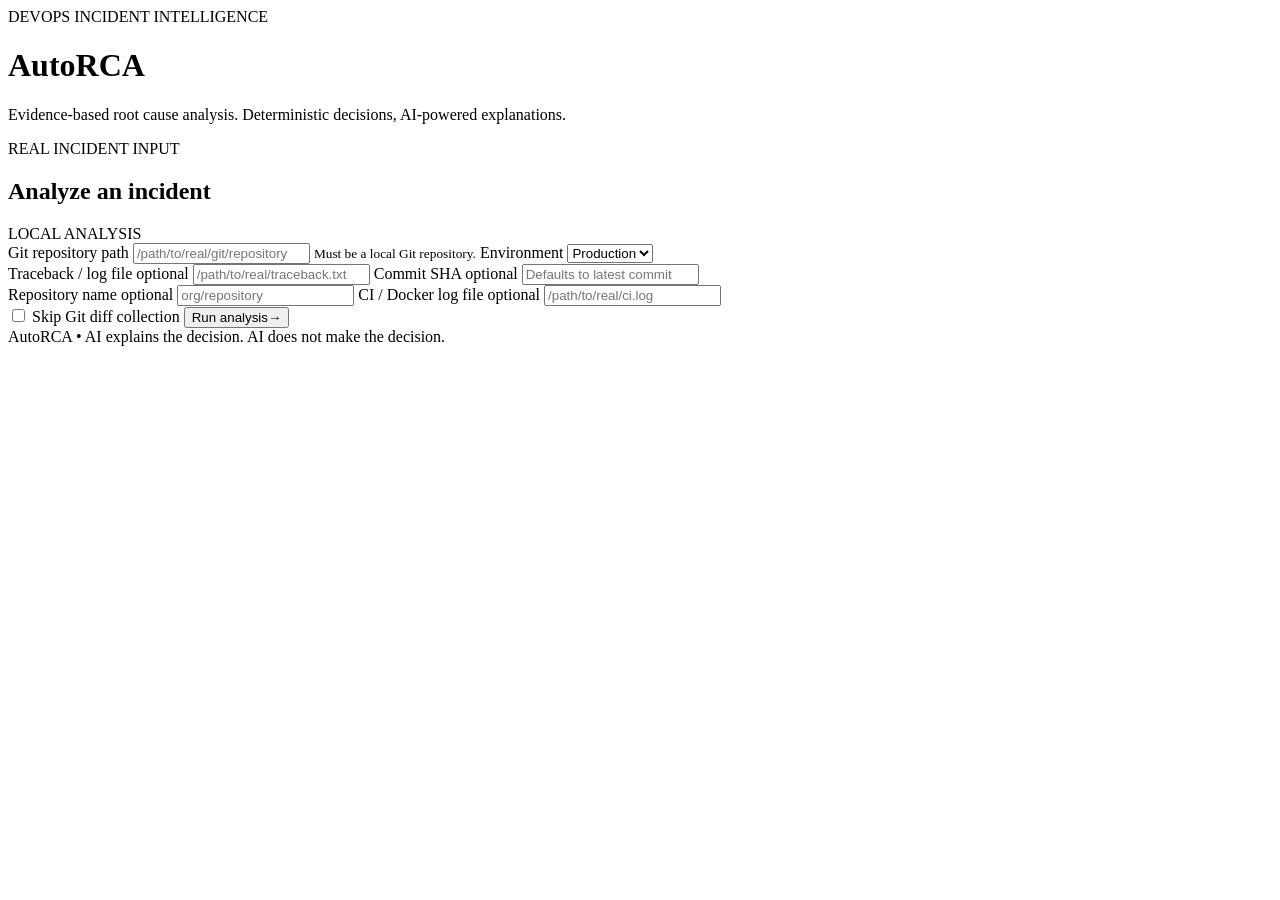
==== web/static/index.html @ 7a9911f0 "Initialize web application structure with static assets and tests Replit-Commit-Author: Agent" ====
<!doctype html>
<html lang="en">
  <head>
    <meta charset="utf-8">
    <meta name="viewport" content="width=device-width, initial-scale=1">
    <title>AutoRCA — Incident Analysis</title>
    <link rel="stylesheet" href="/styles.css">
  </head>
  <body>
    <main class="shell">
      <header class="hero">
        <div class="eyebrow">DEVOPS INCIDENT INTELLIGENCE</div>
        <h1>Auto<span>RCA</span></h1>
        <p>Evidence-based root cause analysis. Deterministic decisions, AI-powered explanations.</p>
      </header>

      <section class="panel form-panel">
        <div class="section-heading">
          <div>
            <div class="eyebrow">REAL INCIDENT INPUT</div>
            <h2>Analyze an incident</h2>
          </div>
          <span class="live-pill"><i></i> LOCAL ANALYSIS</span>
        </div>
        <form id="analysis-form">
          <div class="grid two">
            <label>Git repository path
              <input name="repo" required placeholder="/path/to/real/git/repository">
              <small>Must be a local Git repository.</small>
            </label>
            <label>Environment
              <select name="environment" required>
                <option value="production">Production</option>
                <option value="staging">Staging</option>
                <option value="local">Local</option>
              </select>
            </label>
          </div>
          <div class="grid two">
            <label>Traceback / log file <span class="optional">optional</span>
              <input name="traceback" placeholder="/path/to/real/traceback.txt">
            </label>
            <label>Commit SHA <span class="optional">optional</span>
              <input name="commit" placeholder="Defaults to latest commit">
            </label>
          </div>
          <div class="grid two">
            <label>Repository name <span class="optional">optional</span>
              <input name="full_name" placeholder="org/repository">
            </label>
            <label>CI / Docker log file <span class="optional">optional</span>
              <input name="ci_log" placeholder="/path/to/real/ci.log">
            </label>
          </div>
          <div class="form-footer">
            <label class="check"><input type="checkbox" name="no_diff"> Skip Git diff collection</label>
            <button type="submit" id="submit-button"><span>Run analysis</span><b>→</b></button>
          </div>
        </form>
        <div id="status" class="status" hidden></div>
      </section>

      <section id="results" hidden>
        <div class="result-banner">
          <div><div class="eyebrow">ANALYSIS COMPLETE</div><strong id="incident-id"></strong></div>
          <span id="environment-badge"></span>
        </div>
        <div class="panel deterministic">
          <div class="section-heading compact">
            <div>
              <div class="label deterministic-label">DETERMINISTIC RESULT</div>
              <h2>Root cause decision</h2>
            </div>
            <div class="confidence"><span id="confidence-value">—</span><small>confidence</small></div>
          </div>
          <div class="root-cause" id="root-cause">—</div>
          <div class="metrics">
            <div><span>SEVERITY</span><strong id="severity">—</strong></div>
            <div><span>RELATED COMMIT</span><strong id="commit-sha">—</strong></div>
            <div><span>REPOSITORY</span><strong id="repository">—</strong></div>
          </div>
          <div class="evidence-block">
            <div class="label">SUPPORTING EVIDENCE</div>
            <div id="evidence-list" class="evidence-list"></div>
          </div>
        </div>
        <div class="panel ai-panel">
          <div class="section-heading compact">
            <div>
              <div class="label ai-label">AI-GENERATED EXPLANATION</div>
              <h2>What happened and what to do</h2>
            </div>
            <span class="ai-mark">✦</span>
          </div>
          <div class="ai-grid">
            <div><div class="label">EXPLANATION</div><p id="explanation"></p><p class="reasoning" id="reasoning"></p></div>
            <div class="fix-card"><div class="label">RECOMMENDED FIX</div><h3 id="fix-description"></h3><ol id="fix-steps"></ol></div>
          </div>
        </div>
      </section>
      <footer>AutoRCA <span>•</span> AI explains the decision. AI does not make the decision.</footer>
    </main>
    <script src="/app.js"></script>
  </body>
</html>
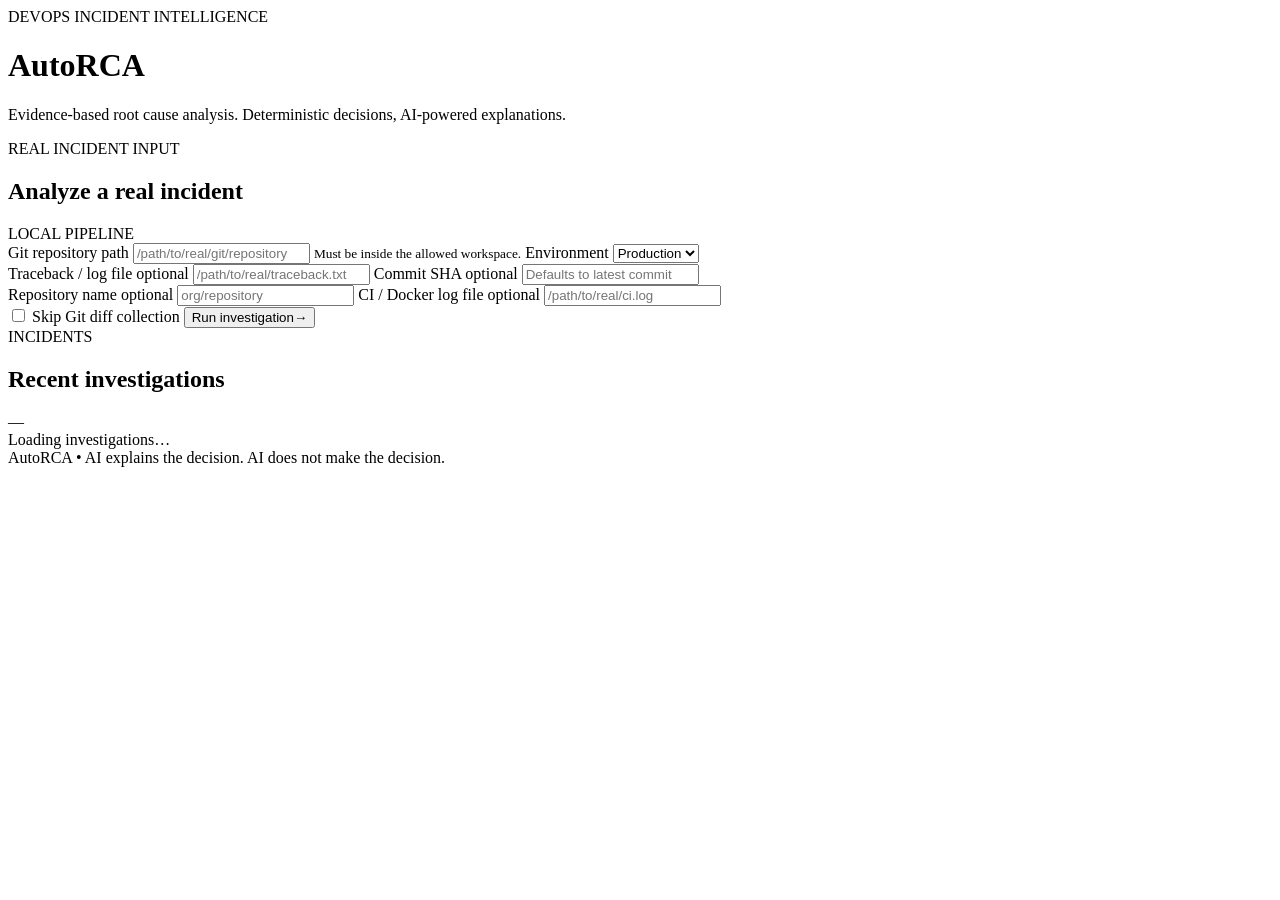
==== commit 6ef01f7b: "done" ====
--- a/web/static/index.html
+++ b/web/static/index.html
@@ -3,7 +3,7 @@
   <head>
     <meta charset="utf-8">
     <meta name="viewport" content="width=device-width, initial-scale=1">
-    <title>AutoRCA — Incident Analysis</title>
+    <title>AutoRCA — Investigation Console</title>
     <link rel="stylesheet" href="/styles.css">
   </head>
   <body>
@@ -14,19 +14,20 @@
         <p>Evidence-based root cause analysis. Deterministic decisions, AI-powered explanations.</p>
       </header>
 
-      <section class="panel form-panel">
+      <!-- ============== Create new investigation ============== -->
+      <section class="panel form-panel" id="new-investigation-panel">
         <div class="section-heading">
           <div>
             <div class="eyebrow">REAL INCIDENT INPUT</div>
-            <h2>Analyze an incident</h2>
-          </div>
-          <span class="live-pill"><i></i> LOCAL ANALYSIS</span>
-        </div>
-        <form id="analysis-form">
+            <h2>Analyze a real incident</h2>
+          </div>
+          <span class="live-pill"><i></i> LOCAL PIPELINE</span>
+        </div>
+        <form id="investigation-form">
           <div class="grid two">
             <label>Git repository path
               <input name="repo" required placeholder="/path/to/real/git/repository">
-              <small>Must be a local Git repository.</small>
+              <small>Must be inside the allowed workspace.</small>
             </label>
             <label>Environment
               <select name="environment" required>
@@ -54,50 +55,218 @@
           </div>
           <div class="form-footer">
             <label class="check"><input type="checkbox" name="no_diff"> Skip Git diff collection</label>
-            <button type="submit" id="submit-button"><span>Run analysis</span><b>→</b></button>
+            <button type="submit" id="submit-button"><span>Run investigation</span><b>→</b></button>
           </div>
         </form>
         <div id="status" class="status" hidden></div>
       </section>
 
-      <section id="results" hidden>
+      <!-- ============== Incident list ============== -->
+      <section class="panel" id="incidents-panel">
+        <div class="section-heading">
+          <div>
+            <div class="eyebrow">INCIDENTS</div>
+            <h2>Recent investigations</h2>
+          </div>
+          <span id="incidents-count" class="muted">—</span>
+        </div>
+        <div id="incidents-list" class="incident-list">
+          <div class="empty">Loading investigations…</div>
+        </div>
+      </section>
+
+      <!-- ============== Investigation detail ============== -->
+      <section id="investigation-detail" hidden>
         <div class="result-banner">
-          <div><div class="eyebrow">ANALYSIS COMPLETE</div><strong id="incident-id"></strong></div>
-          <span id="environment-badge"></span>
-        </div>
+          <div>
+            <div class="eyebrow">INVESTIGATION</div>
+            <strong id="detail-id">—</strong>
+          </div>
+          <button class="ghost" id="close-detail">Close ✕</button>
+        </div>
+
+        <!-- Overview / Severity / Root cause -->
         <div class="panel deterministic">
           <div class="section-heading compact">
             <div>
               <div class="label deterministic-label">DETERMINISTIC RESULT</div>
-              <h2>Root cause decision</h2>
-            </div>
-            <div class="confidence"><span id="confidence-value">—</span><small>confidence</small></div>
-          </div>
-          <div class="root-cause" id="root-cause">—</div>
+              <h2 id="detail-root-cause">—</h2>
+            </div>
+            <div class="confidence"><span id="detail-confidence">—</span><small>confidence</small></div>
+          </div>
           <div class="metrics">
-            <div><span>SEVERITY</span><strong id="severity">—</strong></div>
-            <div><span>RELATED COMMIT</span><strong id="commit-sha">—</strong></div>
-            <div><span>REPOSITORY</span><strong id="repository">—</strong></div>
-          </div>
-          <div class="evidence-block">
-            <div class="label">SUPPORTING EVIDENCE</div>
-            <div id="evidence-list" class="evidence-list"></div>
-          </div>
-        </div>
-        <div class="panel ai-panel">
+            <div><span>SEVERITY</span><strong id="detail-severity">—</strong></div>
+            <div><span>FAILURE TYPE</span><strong id="detail-failure-type">—</strong></div>
+            <div><span>RELATED COMMIT</span><strong id="detail-commit-sha">—</strong></div>
+            <div><span>REPOSITORY</span><strong id="detail-repository">—</strong></div>
+            <div><span>ENVIRONMENT</span><strong id="detail-environment">—</strong></div>
+            <div><span>BRANCH</span><strong id="detail-branch">—</strong></div>
+          </div>
+        </div>
+
+        <!-- Why this is the root cause -->
+        <div class="panel">
           <div class="section-heading compact">
             <div>
-              <div class="label ai-label">AI-GENERATED EXPLANATION</div>
-              <h2>What happened and what to do</h2>
-            </div>
-            <span class="ai-mark">✦</span>
-          </div>
-          <div class="ai-grid">
-            <div><div class="label">EXPLANATION</div><p id="explanation"></p><p class="reasoning" id="reasoning"></p></div>
-            <div class="fix-card"><div class="label">RECOMMENDED FIX</div><h3 id="fix-description"></h3><ol id="fix-steps"></ol></div>
+              <div class="label">WHY AUTORCA BELIEVES THIS</div>
+              <h2>Reasoning chain</h2>
+            </div>
+          </div>
+          <div id="detail-reasoning-chain" class="reasoning-chain">
+            <div class="empty">No reasoning chain available.</div>
+          </div>
+        </div>
+
+        <!-- Tabs -->
+        <div class="tabs">
+          <button class="tab active" data-tab="overview">Overview</button>
+          <button class="tab" data-tab="evidence">Evidence</button>
+          <button class="tab" data-tab="timeline">Timeline</button>
+          <button class="tab" data-tab="graph">Incident graph</button>
+          <button class="tab" data-tab="hypothesis">Hypotheses</button>
+          <button class="tab" data-tab="remediation">Remediation</button>
+          <button class="tab" data-tab="raw">Raw data</button>
+        </div>
+
+        <div class="tab-panels">
+          <div class="tab-panel active" data-tab="overview">
+            <div class="panel">
+              <div class="section-heading compact">
+                <div>
+                  <div class="label">FINGERPRINT</div>
+                  <h2>Incident fingerprint</h2>
+                </div>
+              </div>
+              <div class="metrics">
+                <div><span>CATEGORY</span><strong id="fp-category">—</strong></div>
+                <div><span>TYPE</span><strong id="fp-type">—</strong></div>
+                <div><span>EXCEPTION</span><strong id="fp-exception">—</strong></div>
+                <div><span>SERVICE</span><strong id="fp-service">—</strong></div>
+                <div><span>STAGE</span><strong id="fp-stage">—</strong></div>
+                <div><span>CONFIG AREA</span><strong id="fp-config-area">—</strong></div>
+                <div><span>CHANGE TYPE</span><strong id="fp-change">—</strong></div>
+                <div><span>RUNTIME</span><strong id="fp-runtime">—</strong></div>
+              </div>
+              <div class="signature-list" id="fp-signature"></div>
+            </div>
+            <div class="panel">
+              <div class="section-heading compact">
+                <div>
+                  <div class="label">CORRELATION</div>
+                  <h2>Evidence correlation</h2>
+                </div>
+              </div>
+              <div id="correlation-list" class="correlation-list">
+                <div class="empty">No correlations detected.</div>
+              </div>
+            </div>
+          </div>
+
+          <div class="tab-panel" data-tab="evidence">
+            <div class="panel">
+              <div class="section-heading compact">
+                <div>
+                  <div class="label">EVIDENCE EXPLORER</div>
+                  <h2>Supporting & contradicting evidence</h2>
+                </div>
+              </div>
+              <div id="evidence-explorer" class="evidence-explorer">
+                <div class="empty">No evidence recorded.</div>
+              </div>
+            </div>
+          </div>
+
+          <div class="tab-panel" data-tab="timeline">
+            <div class="panel">
+              <div class="section-heading compact">
+                <div>
+                  <div class="label">TIMELINE</div>
+                  <h2>Incident timeline</h2>
+                </div>
+                <span id="timeline-status" class="muted">—</span>
+              </div>
+              <div id="timeline-list" class="timeline-list">
+                <div class="empty">No timeline events.</div>
+              </div>
+            </div>
+          </div>
+
+          <div class="tab-panel" data-tab="graph">
+            <div class="panel">
+              <div class="section-heading compact">
+                <div>
+                  <div class="label">INCIDENT GRAPH</div>
+                  <h2>Causal graph</h2>
+                </div>
+                <span id="graph-status" class="muted">—</span>
+              </div>
+              <div id="graph-canvas" class="graph-canvas">
+                <div class="empty">Graph not available.</div>
+              </div>
+            </div>
+          </div>
+
+          <div class="tab-panel" data-tab="hypothesis">
+            <div class="panel">
+              <div class="section-heading compact">
+                <div>
+                  <div class="label">HYPOTHESES</div>
+                  <h2>Deterministic scoring</h2>
+                </div>
+              </div>
+              <div id="hypothesis-list" class="hypothesis-list">
+                <div class="empty">No hypotheses.</div>
+              </div>
+            </div>
+          </div>
+
+          <div class="tab-panel" data-tab="remediation">
+            <div class="panel">
+              <div class="section-heading compact">
+                <div>
+                  <div class="label">REMEDIATION</div>
+                  <h2>Recommended action</h2>
+                </div>
+              </div>
+              <div id="remediation-content">
+                <div class="empty">No remediation available.</div>
+              </div>
+            </div>
+          </div>
+
+          <div class="tab-panel" data-tab="raw">
+            <div class="panel">
+              <div class="section-heading compact">
+                <div>
+                  <div class="label">RAW DATA</div>
+                  <h2>Complete investigation payload</h2>
+                </div>
+              </div>
+              <details class="raw-details">
+                <summary>Observations</summary>
+                <pre id="raw-observations"></pre>
+              </details>
+              <details class="raw-details">
+                <summary>Fingerprint</summary>
+                <pre id="raw-fingerprint"></pre>
+              </details>
+              <details class="raw-details">
+                <summary>Correlation</summary>
+                <pre id="raw-correlation"></pre>
+              </details>
+              <details class="raw-details">
+                <summary>Graph</summary>
+                <pre id="raw-graph"></pre>
+              </details>
+              <details class="raw-details">
+                <summary>Complete payload</summary>
+                <pre id="raw-payload"></pre>
+              </details>
+            </div>
           </div>
         </div>
       </section>
+
       <footer>AutoRCA <span>•</span> AI explains the decision. AI does not make the decision.</footer>
     </main>
     <script src="/app.js"></script>
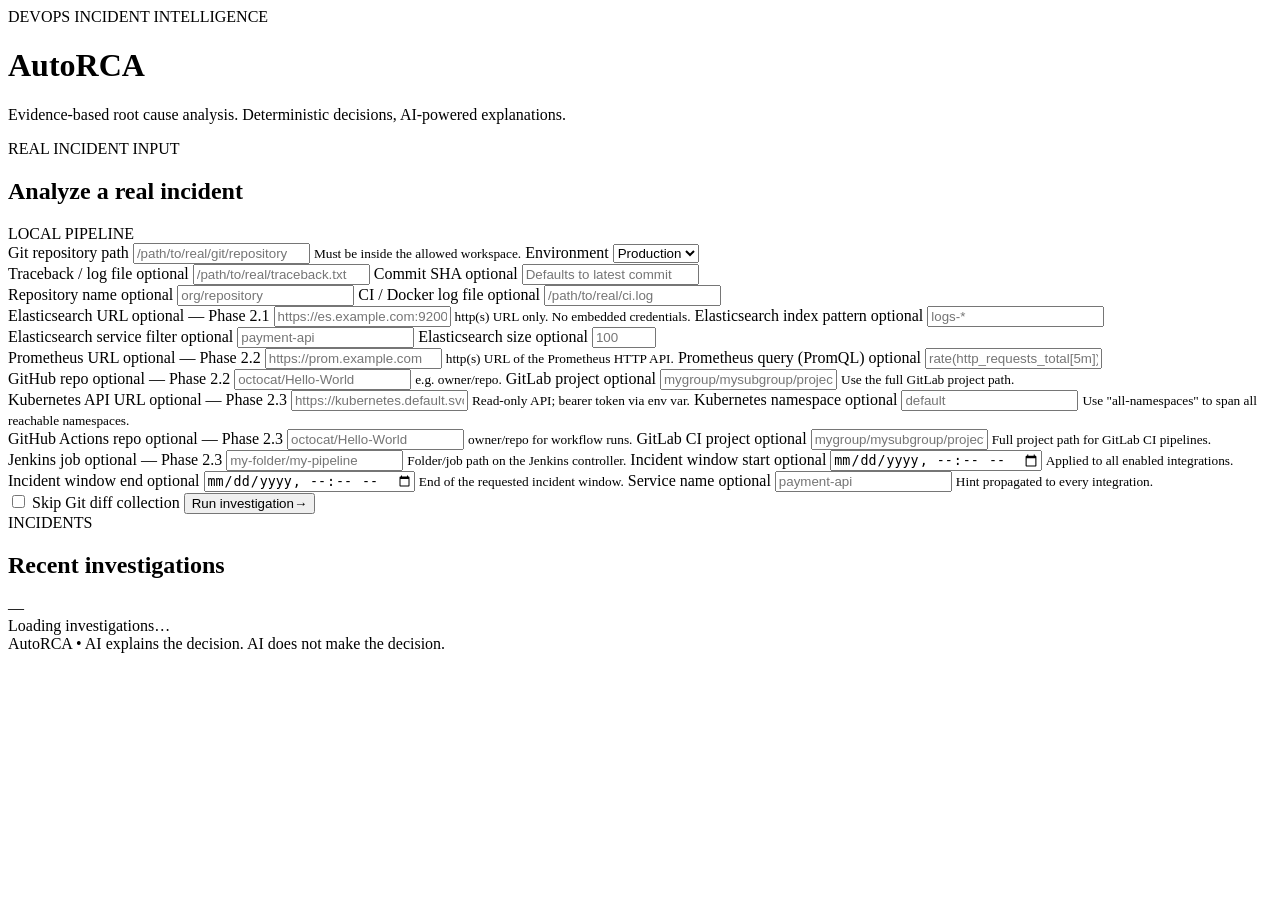
==== commit a6ff76cc: "finsh" ====
--- a/web/static/index.html
+++ b/web/static/index.html
@@ -53,6 +53,82 @@
               <input name="ci_log" placeholder="/path/to/real/ci.log">
             </label>
           </div>
+          <div class="grid two">
+            <label>Elasticsearch URL <span class="optional">optional — Phase 2.1</span>
+              <input name="elasticsearch_url" placeholder="https://es.example.com:9200">
+              <small>http(s) URL only. No embedded credentials.</small>
+            </label>
+            <label>Elasticsearch index pattern <span class="optional">optional</span>
+              <input name="elasticsearch_index" placeholder="logs-*">
+            </label>
+          </div>
+          <div class="grid two">
+            <label>Elasticsearch service filter <span class="optional">optional</span>
+              <input name="elasticsearch_service" placeholder="payment-api">
+            </label>
+            <label>Elasticsearch size <span class="optional">optional</span>
+              <input name="elasticsearch_size" type="number" min="1" max="1000" placeholder="100">
+            </label>
+          </div>
+          <div class="grid two">
+            <label>Prometheus URL <span class="optional">optional — Phase 2.2</span>
+              <input name="prometheus_url" placeholder="https://prom.example.com">
+              <small>http(s) URL of the Prometheus HTTP API.</small>
+            </label>
+            <label>Prometheus query (PromQL) <span class="optional">optional</span>
+              <input name="prometheus_query" placeholder="rate(http_requests_total[5m])">
+            </label>
+          </div>
+          <div class="grid two">
+            <label>GitHub repo <span class="optional">optional — Phase 2.2</span>
+              <input name="github_repo" placeholder="octocat/Hello-World">
+              <small>e.g. owner/repo.</small>
+            </label>
+            <label>GitLab project <span class="optional">optional</span>
+              <input name="gitlab_project" placeholder="mygroup/mysubgroup/project">
+              <small>Use the full GitLab project path.</small>
+            </label>
+          </div>
+          <div class="grid two">
+            <label>Kubernetes API URL <span class="optional">optional — Phase 2.3</span>
+              <input name="kubernetes_url" placeholder="https://kubernetes.default.svc">
+              <small>Read-only API; bearer token via env var.</small>
+            </label>
+            <label>Kubernetes namespace <span class="optional">optional</span>
+              <input name="kubernetes_namespace" placeholder="default">
+              <small>Use "all-namespaces" to span all reachable namespaces.</small>
+            </label>
+          </div>
+          <div class="grid two">
+            <label>GitHub Actions repo <span class="optional">optional — Phase 2.3</span>
+              <input name="github_actions_repo" placeholder="octocat/Hello-World">
+              <small>owner/repo for workflow runs.</small>
+            </label>
+            <label>GitLab CI project <span class="optional">optional</span>
+              <input name="gitlab_ci_project" placeholder="mygroup/mysubgroup/project">
+              <small>Full project path for GitLab CI pipelines.</small>
+            </label>
+          </div>
+          <div class="grid two">
+            <label>Jenkins job <span class="optional">optional — Phase 2.3</span>
+              <input name="jenkins_job" placeholder="my-folder/my-pipeline">
+              <small>Folder/job path on the Jenkins controller.</small>
+            </label>
+            <label>Incident window start <span class="optional">optional</span>
+              <input name="incident_start" type="datetime-local" placeholder="2026-08-27T10:00">
+              <small>Applied to all enabled integrations.</small>
+            </label>
+          </div>
+          <div class="grid two">
+            <label>Incident window end <span class="optional">optional</span>
+              <input name="incident_end" type="datetime-local" placeholder="2026-08-27T11:00">
+              <small>End of the requested incident window.</small>
+            </label>
+            <label>Service name <span class="optional">optional</span>
+              <input name="service" placeholder="payment-api">
+              <small>Hint propagated to every integration.</small>
+            </label>
+          </div>
           <div class="form-footer">
             <label class="check"><input type="checkbox" name="no_diff"> Skip Git diff collection</label>
             <button type="submit" id="submit-button"><span>Run investigation</span><b>→</b></button>
